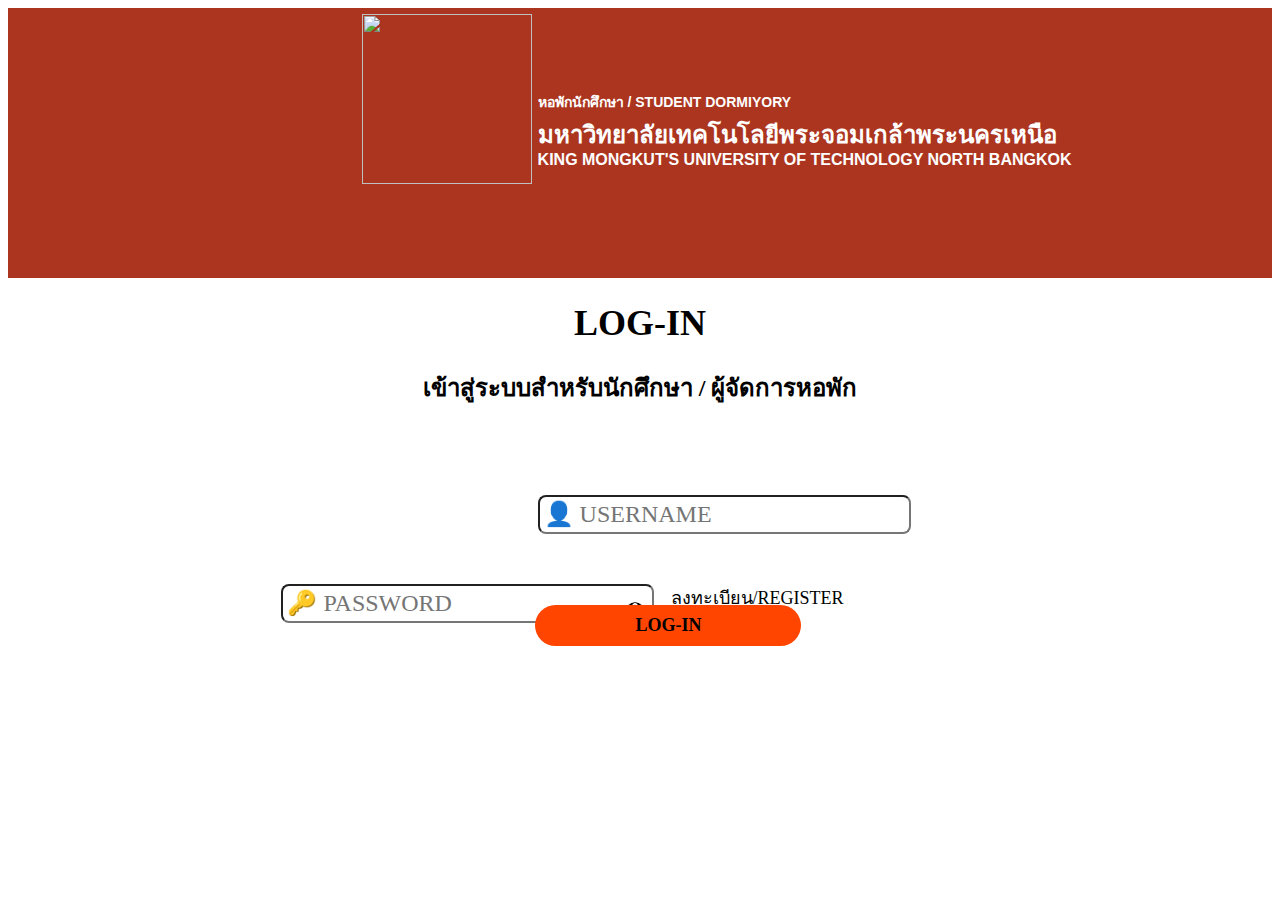
==== login.html @ f1d6884a "update" ====
<!DOCTYPE html>
<html lang="en">
    <head>
        <meta charset="UTF-8">
        <script type="text/javascript" src="login.js"></script>
        <link rel="stylesheet" type="text/css" href="login.css">
        <STYLE TYPE="TEXT/CSS"><!--
            A:link {
            text-decoration:none;
            }
            A:visited {
            text-decoration:none;
            }
            </STYLE>
        <title>Log-In</title>
    </head>
    <body>
        <header>
            <div class="header">
                <img src="image/logo.png" class="logo">
                <h4>หอพักนักศึกษา / STUDENT DORMIYORY</h4>
                <h1>มหาวิทยาลัยเทคโนโลยีพระจอมเกล้าพระนครเหนือ</h1>
                <h3>KING MONGKUT'S UNIVERSITY OF TECHNOLOGY NORTH BANGKOK</h3>
            </div>
        </header>
        <main>
            <!--<img src="image/kmutnb.jpg" class="bg">-->
            <h1>LOG-IN</h1>
            <h2>เข้าสู่ระบบสำหรับนักศึกษา / ผู้จัดการหอพัก</h2>
            <form name="form">
                <input type="text" placeholder="&#128100; USERNAME" id="user" name="usser" class="username">
                <input type="password" placeholder="&#128273; PASSWORD" id="pwd" name="pwd" maxlength="13" class="password">
                <img src="image/eye.png" onclick="show_pwd(true)" onmouseout="show_pwd(false)"/>
                <button type="submit">LOG-IN</button>
                <a href="register.html">ลงทะเบียน/REGISTER</a>
            </form>
        </main>
    </body>
</html>
---- login.css ----
header{
    width: 100%;
    height: 30vh;
    background-color: #AC3520;
}

.logo{
    width: 170px;
    height: 170px;
    position: relative;
    left: 28%;
    top: 6px;
}

.header h4{
    color: white;
    font-size: 14px;
    font-family: "oppins", sans-serif;
    position: absolute;
    left: 42%;
    top: 8%;
    
}

.header h1{
    color: white;
    font-size: 24px;
    font-family: "oppins", sans-serif;
    position: absolute;
    left: 42%;
    top: 11%;
}

.header h3{
    color: white;
    font-size: 16px;
    font-family: "oppins", sans-serif;
    position: absolute;
    left: 42%;
    top: 15%;
}

main h1{
    font-size: 36px;
    font-family: "Broadway";
    text-align: center;
}

main h2{
    font-size: 24px;
    font-family: "JasmineUPC";
    text-align: center;
}

form{
    position: absolute;
    left: 42%;
    top: 55%;
}

form input{
    padding:  4px;
    padding-right: 70px;
    font-size: 24px;
    border-radius: 8px;
}

form img{
    width: 20px;
    height: 20px;
    position: relative;
    left: -290px;
    top: 55px;
}

.username{
    position: relative;
    font-family: "JasmineUPC";
}

.password{
    position: relative;
    top:50px;
    left: -256.2px;
    font-family: "JasmineUPC";
}

form button{
    position: absolute;
    left: -0.3%;
    top: 110px;
    border-radius: 60px;
    padding: 10px 100px;
    background: orangered;
    border: 0px;
    font-family: "Bradley Hand ITC";
    font-weight: bold;
    font-size: 18px;

}

form a{
    color: #000;
    position: absolute;
    top: 88px;
    left: 133px;
    font-size: 18px;
    font-family: "JasmineUPC";
}
.bg{
    width: 390px;
    height: 350px;
    position: relative;
    top: 55px;
    left: 65%;
    opacity: 0.4;
    filter: alpha(opacity=40); 
}
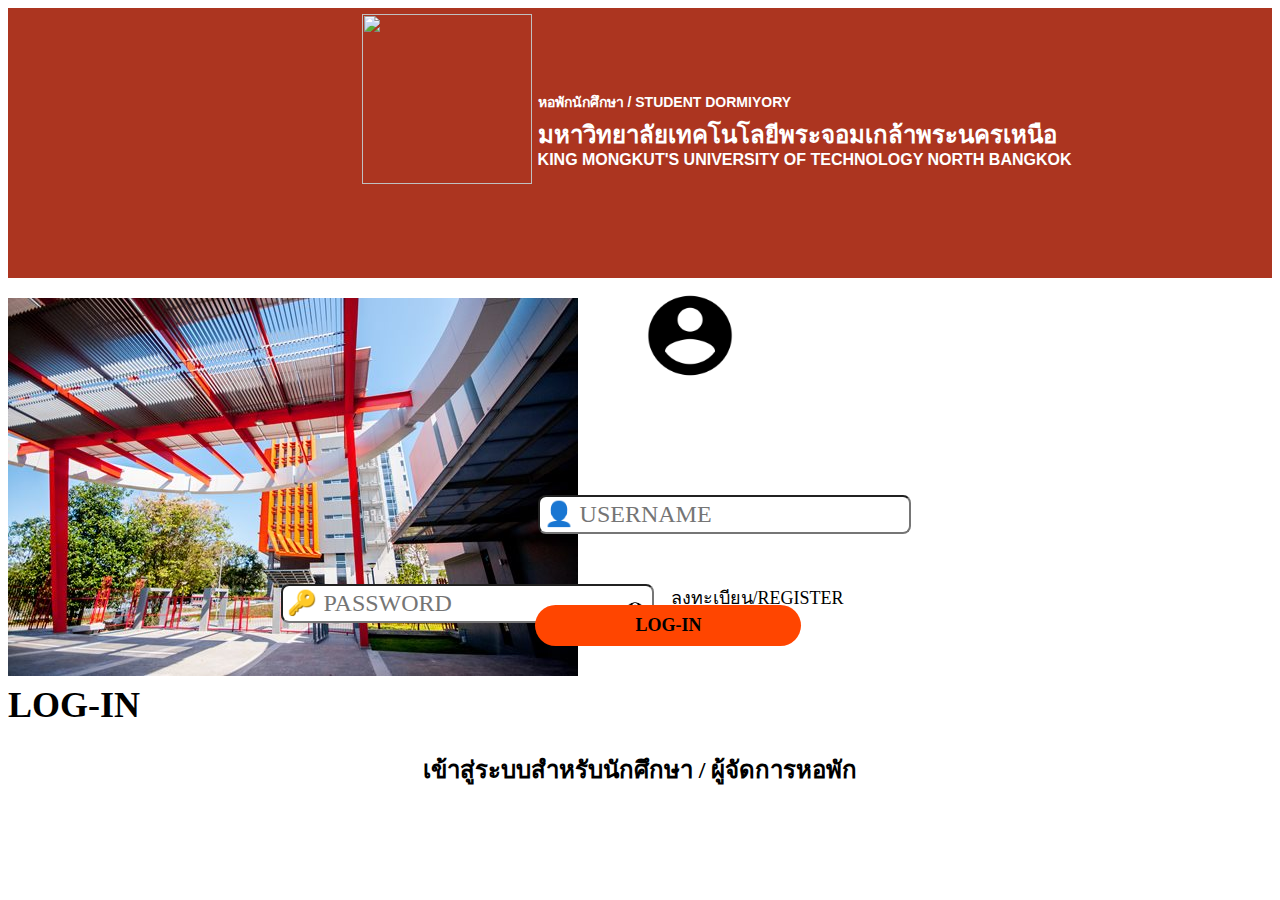
==== commit 523fe96a: "update" ====
--- a/login.html
+++ b/login.html
@@ -24,10 +24,12 @@
             </div>
         </header>
         <main>
-            <!--<img src="image/kmutnb.jpg" class="bg">-->
+            <img src="image/user.png" class="user">
+           <!--<img src="image/bg.jpg" class="bg">-->
+            <img src="image/kmutnb.jpg" class="kmutnb">
             <h1>LOG-IN</h1>
             <h2>เข้าสู่ระบบสำหรับนักศึกษา / ผู้จัดการหอพัก</h2>
-            <form name="form">
+            <form name="form" >
                 <input type="text" placeholder="&#128100; USERNAME" id="user" name="usser" class="username">
                 <input type="password" placeholder="&#128273; PASSWORD" id="pwd" name="pwd" maxlength="13" class="password">
                 <img src="image/eye.png" onclick="show_pwd(true)" onmouseout="show_pwd(false)"/>
--- a/login.css
+++ b/login.css
@@ -19,7 +19,6 @@
     position: absolute;
     left: 42%;
     top: 8%;
-    
 }
 
 .header h1{
@@ -43,7 +42,7 @@
 main h1{
     font-size: 36px;
     font-family: "Broadway";
-    text-align: center;
+    /*text-align: center;*/
 }
 
 main h2{
@@ -107,12 +106,26 @@
     font-size: 18px;
     font-family: "JasmineUPC";
 }
+
+.kmutnb{
+    position: relative;
+    top: 20px;
+}
+
+.user{
+    width: 100px;
+    height: 95px;
+    position: absolute;
+    top: 32%;
+    left: 50%;
+}
+
 .bg{
-    width: 390px;
-    height: 350px;
     position: relative;
-    top: 55px;
-    left: 65%;
+    top: 50px;
+    left: 45%;
+    width: 350px;
+    height: 365px;
     opacity: 0.4;
     filter: alpha(opacity=40); 
 }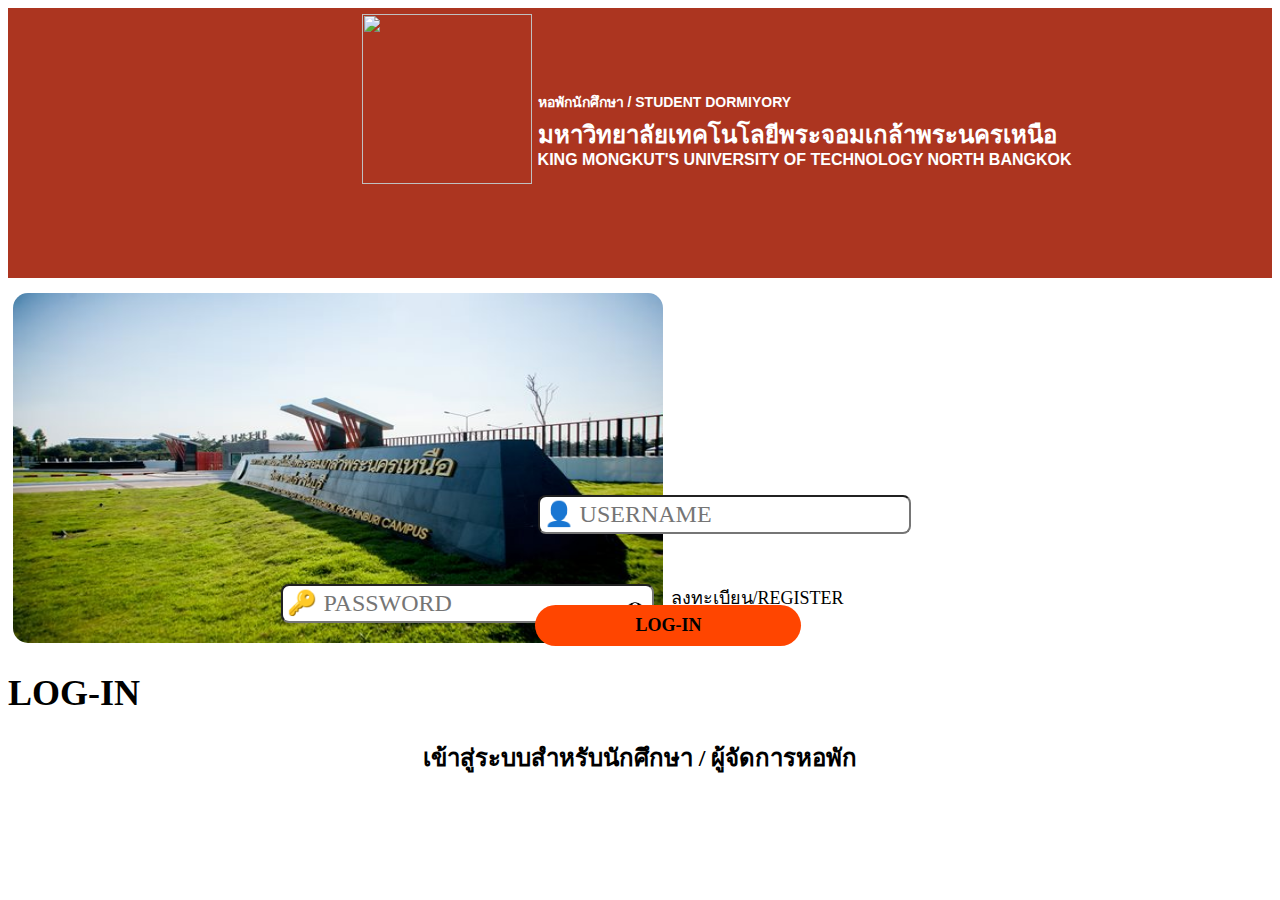
==== commit 3271713b: "updaye" ====
--- a/login.html
+++ b/login.html
@@ -24,9 +24,16 @@
             </div>
         </header>
         <main>
-            <img src="image/user.png" class="user">
-           <!--<img src="image/bg.jpg" class="bg">-->
-            <img src="image/kmutnb.jpg" class="kmutnb">
+            <div class="slide">
+                <figure>
+                    <img src="image/kmutnb1.png">
+                    <img src="image/kmutnb2.jpg">
+                    <img src="image/kmutnb3.jpg">
+                    <img src="image/kmutnb4.jpg">
+                    <img src="image/kmutnb1.png">
+                </figure>
+            </div>
+            <!--<img src="image/user.png" class="user">-->
             <h1>LOG-IN</h1>
             <h2>เข้าสู่ระบบสำหรับนักศึกษา / ผู้จัดการหอพัก</h2>
             <form name="form" >
--- a/login.css
+++ b/login.css
@@ -107,11 +107,6 @@
     font-family: "JasmineUPC";
 }
 
-.kmutnb{
-    position: relative;
-    top: 20px;
-}
-
 .user{
     width: 100px;
     height: 95px;
@@ -120,12 +115,40 @@
     left: 50%;
 }
 
-.bg{
+.slide{
+    width: 650px;
+    height: 350px;
+    margin-top: 10px;
+    box-shadow: 0px 0px 20px 5px rgb(#fff);
+    overflow: hidden;
+    border: 5px solid white;
+    border-radius: 20px;
+}
+
+.slide figure img{
+    width: 20%;
+    height: 350px;
+    float: left;
+}
+
+.slide figure{
     position: relative;
-    top: 50px;
-    left: 45%;
-    width: 350px;
-    height: 365px;
-    opacity: 0.4;
-    filter: alpha(opacity=40); 
+    width: 500%;
+    margin: 0px;
+    left: 0px;
+    animation: kmutnb 20s infinite linear;
+}
+
+@keyframes kmutnb{
+    0%{left: 0%}
+    15%{left: 0%}
+    20%{left: -100%}
+    35%{left: -100%}
+    40%{left: -200%}
+    60%{left: -200%}
+    65%{left: -300%}
+    80%{left: -300%}
+    85%{left: -400%}
+    100%{left: -400%}
+
 }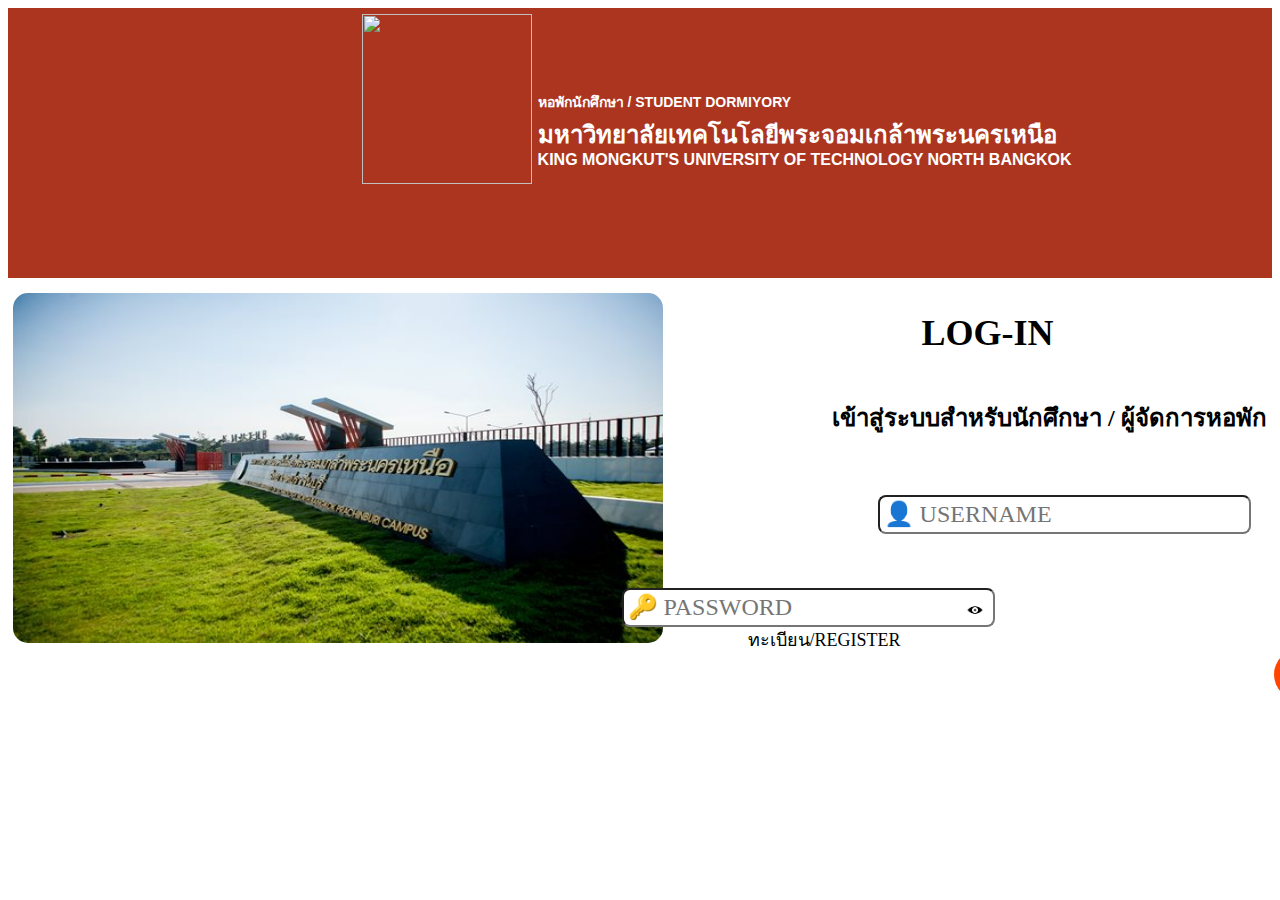
==== commit 49c32231: "update" ====
--- a/login.html
+++ b/login.html
@@ -33,14 +33,13 @@
                     <img src="image/kmutnb1.png">
                 </figure>
             </div>
-            <!--<img src="image/user.png" class="user">-->
             <h1>LOG-IN</h1>
             <h2>เข้าสู่ระบบสำหรับนักศึกษา / ผู้จัดการหอพัก</h2>
             <form name="form" >
                 <input type="text" placeholder="&#128100; USERNAME" id="user" name="usser" class="username">
                 <input type="password" placeholder="&#128273; PASSWORD" id="pwd" name="pwd" maxlength="13" class="password">
                 <img src="image/eye.png" onclick="show_pwd(true)" onmouseout="show_pwd(false)"/>
-                <button type="submit">LOG-IN</button>
+                <input type="button" value="LOG-IN" id="submit" onclick="check()"/>
                 <a href="register.html">ลงทะเบียน/REGISTER</a>
             </form>
         </main>
--- a/login.css
+++ b/login.css
@@ -42,13 +42,18 @@
 main h1{
     font-size: 36px;
     font-family: "Broadway";
-    /*text-align: center;*/
+    position: absolute;
+    left: 72%;
+    top: 32%;
 }
 
 main h2{
     font-size: 24px;
     font-family: "JasmineUPC";
     text-align: center;
+    position: absolute;
+    left: 65%;
+    top: 42%;
 }
 
 form{
@@ -68,41 +73,53 @@
     width: 20px;
     height: 20px;
     position: relative;
-    left: -290px;
+    left: 50px;
     top: 55px;
 }
 
 .username{
     position: relative;
     font-family: "JasmineUPC";
+    left: 340px;
 }
 
 .password{
     position: relative;
     top:50px;
-    left: -256.2px;
+    left: 84px;
     font-family: "JasmineUPC";
 }
-
-form button{
-    position: absolute;
-    left: -0.3%;
-    top: 110px;
+#submit{
+    position: relative;
+    left: 335px;
+    top: 115px;
     border-radius: 60px;
-    padding: 10px 100px;
+    padding: 15px 100px;
     background: orangered;
     border: 0px;
     font-family: "Bradley Hand ITC";
     font-weight: bold;
     font-size: 18px;
-
 }
+/*
+form button{
+    position: relative;
+    left: 335px;
+    top: 115px;
+    border-radius: 60px;
+    padding: 15px 100px;
+    background: orangered;
+    border: 0px;
+    font-family: "Bradley Hand ITC";
+    font-weight: bold;
+    font-size: 18px;
+}*/
 
 form a{
     color: #000;
-    position: absolute;
-    top: 88px;
-    left: 133px;
+    position: relative;
+    top: 40px;
+    left: 210px;
     font-size: 18px;
     font-family: "JasmineUPC";
 }
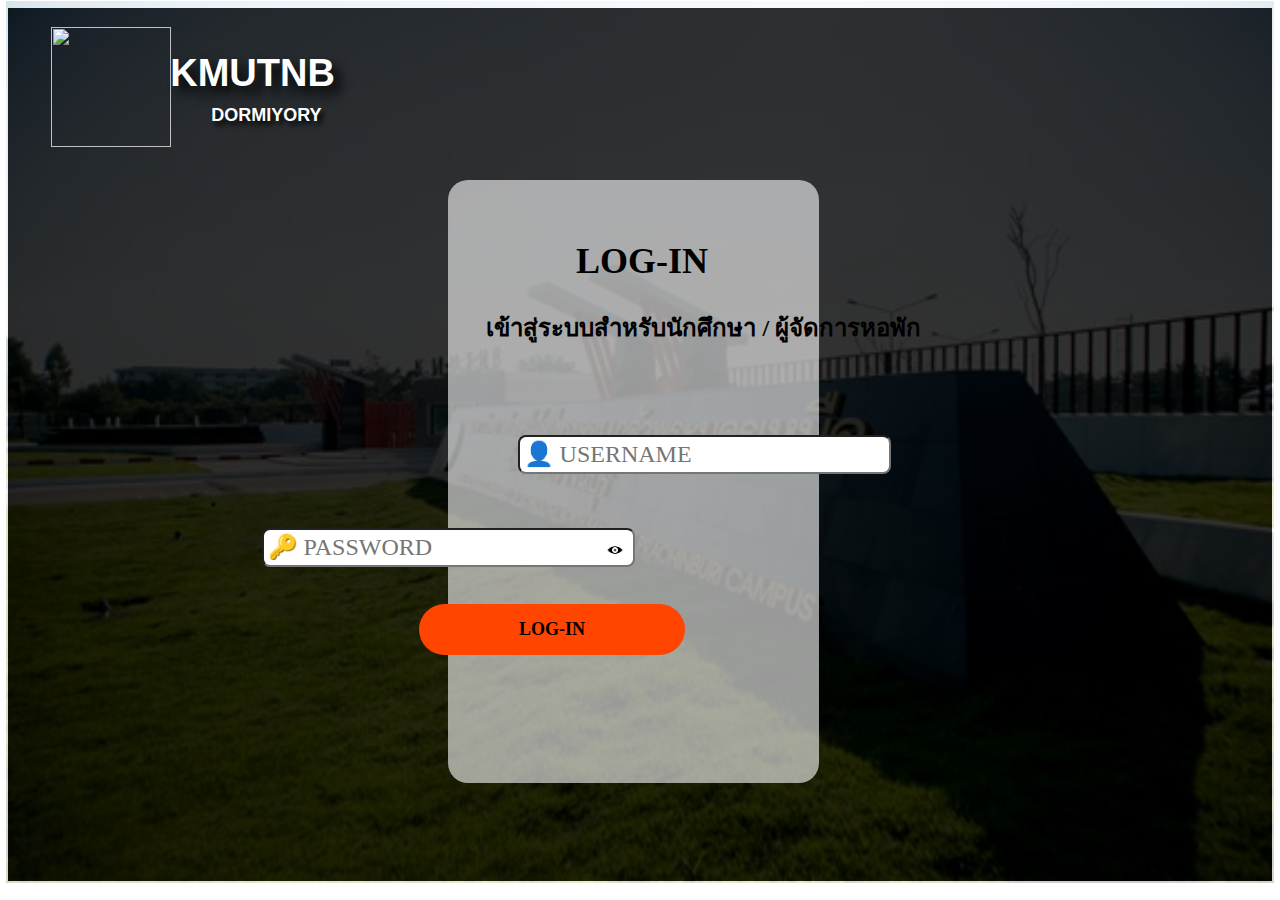
==== commit 903fbac1: "update" ====
--- a/login.html
+++ b/login.html
@@ -2,9 +2,9 @@
 <html lang="en">
     <head>
         <meta charset="UTF-8">
-        <script type="text/javascript" src="login.js"></script>
+        <script type="text/javascript" src="main.js"></script>
         <link rel="stylesheet" type="text/css" href="login.css">
-        <STYLE TYPE="TEXT/CSS"><!--
+        <STYLE TYPE="TEXT/CSS">
             A:link {
             text-decoration:none;
             }
@@ -16,31 +16,31 @@
     </head>
     <body>
         <header>
+             <div class="slide">
+                <figure>
+                    <img src="image/kmutnb.png">
+                    <img src="image/fitm.jpg">
+                    <img src="image/bas.jpg">
+                    <img src="image/cms.jpg">
+                    <img src="image/kmutnb.png">
+                </figure>
+            </div>
             <div class="header">
-                <img src="image/logo.png" class="logo">
-                <h4>หอพักนักศึกษา / STUDENT DORMIYORY</h4>
-                <h1>มหาวิทยาลัยเทคโนโลยีพระจอมเกล้าพระนครเหนือ</h1>
-                <h3>KING MONGKUT'S UNIVERSITY OF TECHNOLOGY NORTH BANGKOK</h3>
+                <img src="image/logo.png">
+                <h1>KMUTNB</h1>
+                <h2>DORMIYORY</h2>
             </div>
         </header>
         <main>
-            <div class="slide">
-                <figure>
-                    <img src="image/kmutnb1.png">
-                    <img src="image/kmutnb2.jpg">
-                    <img src="image/kmutnb3.jpg">
-                    <img src="image/kmutnb4.jpg">
-                    <img src="image/kmutnb1.png">
-                </figure>
-            </div>
+            <div class="bg"></div>
             <h1>LOG-IN</h1>
             <h2>เข้าสู่ระบบสำหรับนักศึกษา / ผู้จัดการหอพัก</h2>
-            <form name="form" >
-                <input type="text" placeholder="&#128100; USERNAME" id="user" name="usser" class="username">
-                <input type="password" placeholder="&#128273; PASSWORD" id="pwd" name="pwd" maxlength="13" class="password">
+            <form name="form" method="post" >
+                <input type="text" placeholder="&#128100; USERNAME" id="user" name="user">
+                <input type="password" placeholder="&#128273; PASSWORD" id="pwd" name="pwd" maxlength="13">
                 <img src="image/eye.png" onclick="show_pwd(true)" onmouseout="show_pwd(false)"/>
-                <input type="button" value="LOG-IN" id="submit" onclick="check()"/>
-                <a href="register.html">ลงทะเบียน/REGISTER</a>
+                <input type="button" value="LOG-IN" id="login" onclick="check()"/>
+                <a href="register.html" role="button" aria-pressed="true">Sign Up</a>
             </form>
         </main>
     </body>
--- a/login.css
+++ b/login.css
@@ -1,50 +1,54 @@
 header{
     width: 100%;
-    height: 30vh;
-    background-color: #AC3520;
+    height: 97vh;
+    background-color: black;
 }
 
-.logo{
-    width: 170px;
-    height: 170px;
-    position: relative;
-    left: 28%;
-    top: 6px;
-}
-
-.header h4{
-    color: white;
-    font-size: 14px;
-    font-family: "oppins", sans-serif;
+.header img{
+    width: 120px;
+    height: 120px;
     position: absolute;
-    left: 42%;
-    top: 8%;
+    left: 4%;
+    top: 3%;
 }
 
 .header h1{
     color: white;
-    font-size: 24px;
+    font-size: 38px;
     font-family: "oppins", sans-serif;
     position: absolute;
-    left: 42%;
-    top: 11%;
+    left: 13.3%;
+    top: 3%;
+    text-shadow: 0.2em 0.2em 0.3em black
 }
 
-.header h3{
+.header h2{
     color: white;
-    font-size: 16px;
+    font-size: 18px;
     font-family: "oppins", sans-serif;
     position: absolute;
-    left: 42%;
-    top: 15%;
+    left: 16.5%;
+    top: 10%;
+    text-shadow: 0.2em 0.2em 0.3em black
+}
+.bg{
+    width: 29%;
+    height: 67vh;
+    background-color: #fff;
+    position: absolute;
+    top: 20%;
+    left: 35%;
+    border-radius: 20px;
+    opacity: 0.6;
+    filter: alpha(opacity=60);
 }
 
 main h1{
     font-size: 36px;
     font-family: "Broadway";
     position: absolute;
-    left: 72%;
-    top: 32%;
+    left: 45%;
+    top: 24%;
 }
 
 main h2{
@@ -52,8 +56,8 @@
     font-family: "JasmineUPC";
     text-align: center;
     position: absolute;
-    left: 65%;
-    top: 42%;
+    left: 38%;
+    top: 32%;
 }
 
 form{
@@ -73,26 +77,27 @@
     width: 20px;
     height: 20px;
     position: relative;
-    left: 50px;
-    top: 55px;
+    left: -310px;
+    top: -5px;
 }
 
-.username{
+#user{
     position: relative;
     font-family: "JasmineUPC";
-    left: 340px;
+    left: -20px;
+    top: -60px;
 }
 
-.password{
+#pwd{
     position: relative;
-    top:50px;
-    left: 84px;
+    top: -10px;
+    left: -276px;
     font-family: "JasmineUPC";
 }
-#submit{
+#login{
     position: relative;
-    left: 335px;
-    top: 115px;
+    left: -70%;
+    top: 70px;
     border-radius: 60px;
     padding: 15px 100px;
     background: orangered;
@@ -101,50 +106,36 @@
     font-weight: bold;
     font-size: 18px;
 }
-/*
-form button{
-    position: relative;
-    left: 335px;
-    top: 115px;
-    border-radius: 60px;
-    padding: 15px 100px;
-    background: orangered;
-    border: 0px;
-    font-family: "Bradley Hand ITC";
-    font-weight: bold;
-    font-size: 18px;
-}*/
 
 form a{
     color: #000;
-    position: relative;
-    top: 40px;
-    left: 210px;
-    font-size: 18px;
-    font-family: "JasmineUPC";
-}
-
-.user{
-    width: 100px;
-    height: 95px;
     position: absolute;
-    top: 32%;
-    left: 50%;
+    top: -650%;
+    left: 85%;
+    font-size: 16px;
+    font-family: "oppins", sans-serif;
+    background-color: orangered;
+    border-radius: 5px;
+    border: none;
+    padding: 10px 16px;
 }
 
 .slide{
-    width: 650px;
-    height: 350px;
+    width: 99%;
+    height: 98vh;
     margin-top: 10px;
-    box-shadow: 0px 0px 20px 5px rgb(#fff);
+    box-shadow: 0px 0px 20px 5px rgb(#000);
     overflow: hidden;
-    border: 5px solid white;
-    border-radius: 20px;
+    position: absolute;
+    top: -1%;
+    left: 0.5%;
+    opacity: 0.2;
+    filter: alpha(opacity=20);
 }
 
 .slide figure img{
     width: 20%;
-    height: 350px;
+    height: 98vh;
     float: left;
 }
 
@@ -157,15 +148,14 @@
 }
 
 @keyframes kmutnb{
-    0%{left: 0%}
-    15%{left: 0%}
-    20%{left: -100%}
-    35%{left: -100%}
-    40%{left: -200%}
+    10%{left: 0%}
+    20%{left: 0%}
+    30%{left: -100%}
+    40%{left: -100%}
+    50%{left: -200%}
     60%{left: -200%}
-    65%{left: -300%}
+    70%{left: -300%}
     80%{left: -300%}
-    85%{left: -400%}
+    90%{left: -400%}
     100%{left: -400%}
-
 }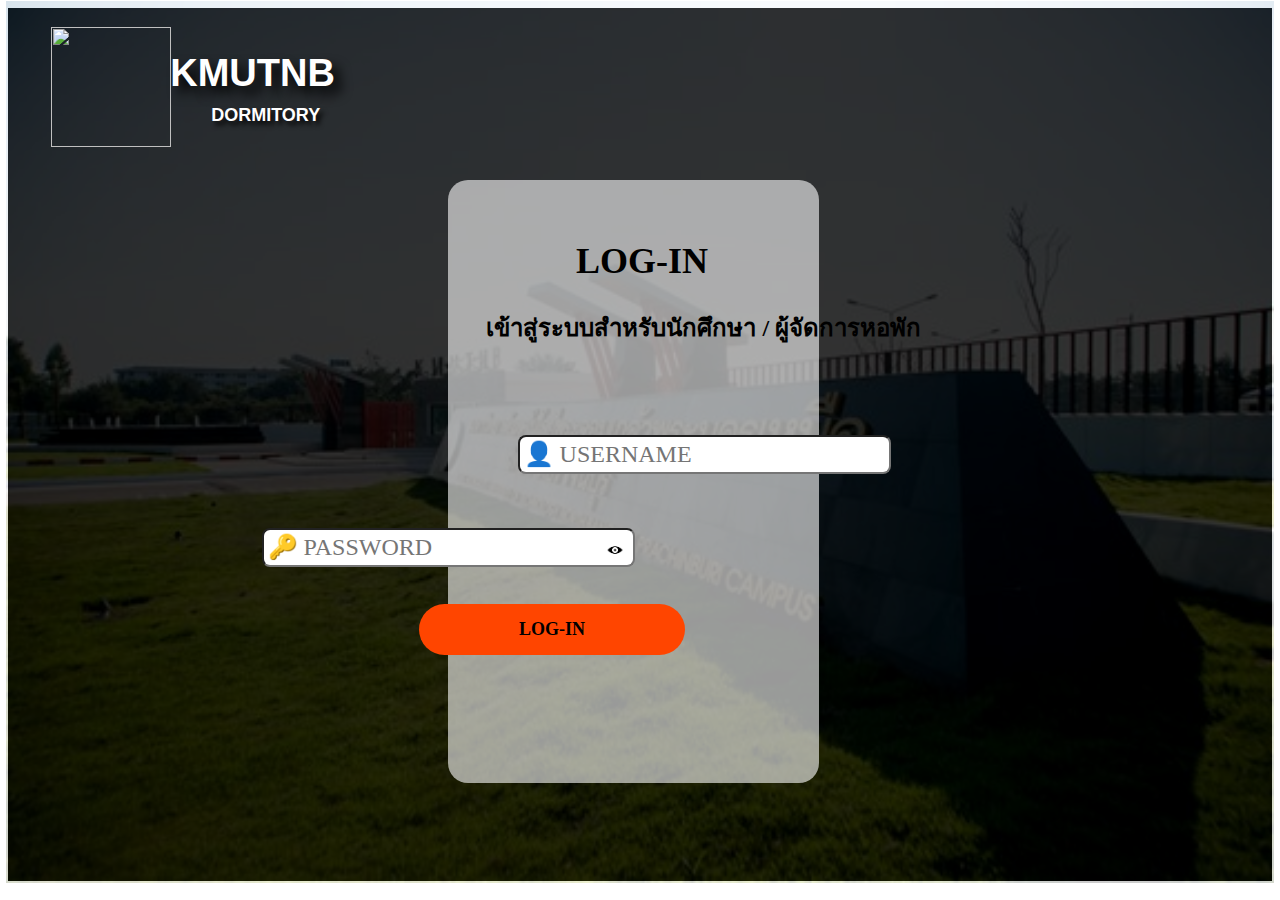
==== commit a739f34f: "update" ====
--- a/login.html
+++ b/login.html
@@ -28,7 +28,7 @@
             <div class="header">
                 <img src="image/logo.png">
                 <h1>KMUTNB</h1>
-                <h2>DORMIYORY</h2>
+                <h2>DORMITORY</h2>
             </div>
         </header>
         <main>
